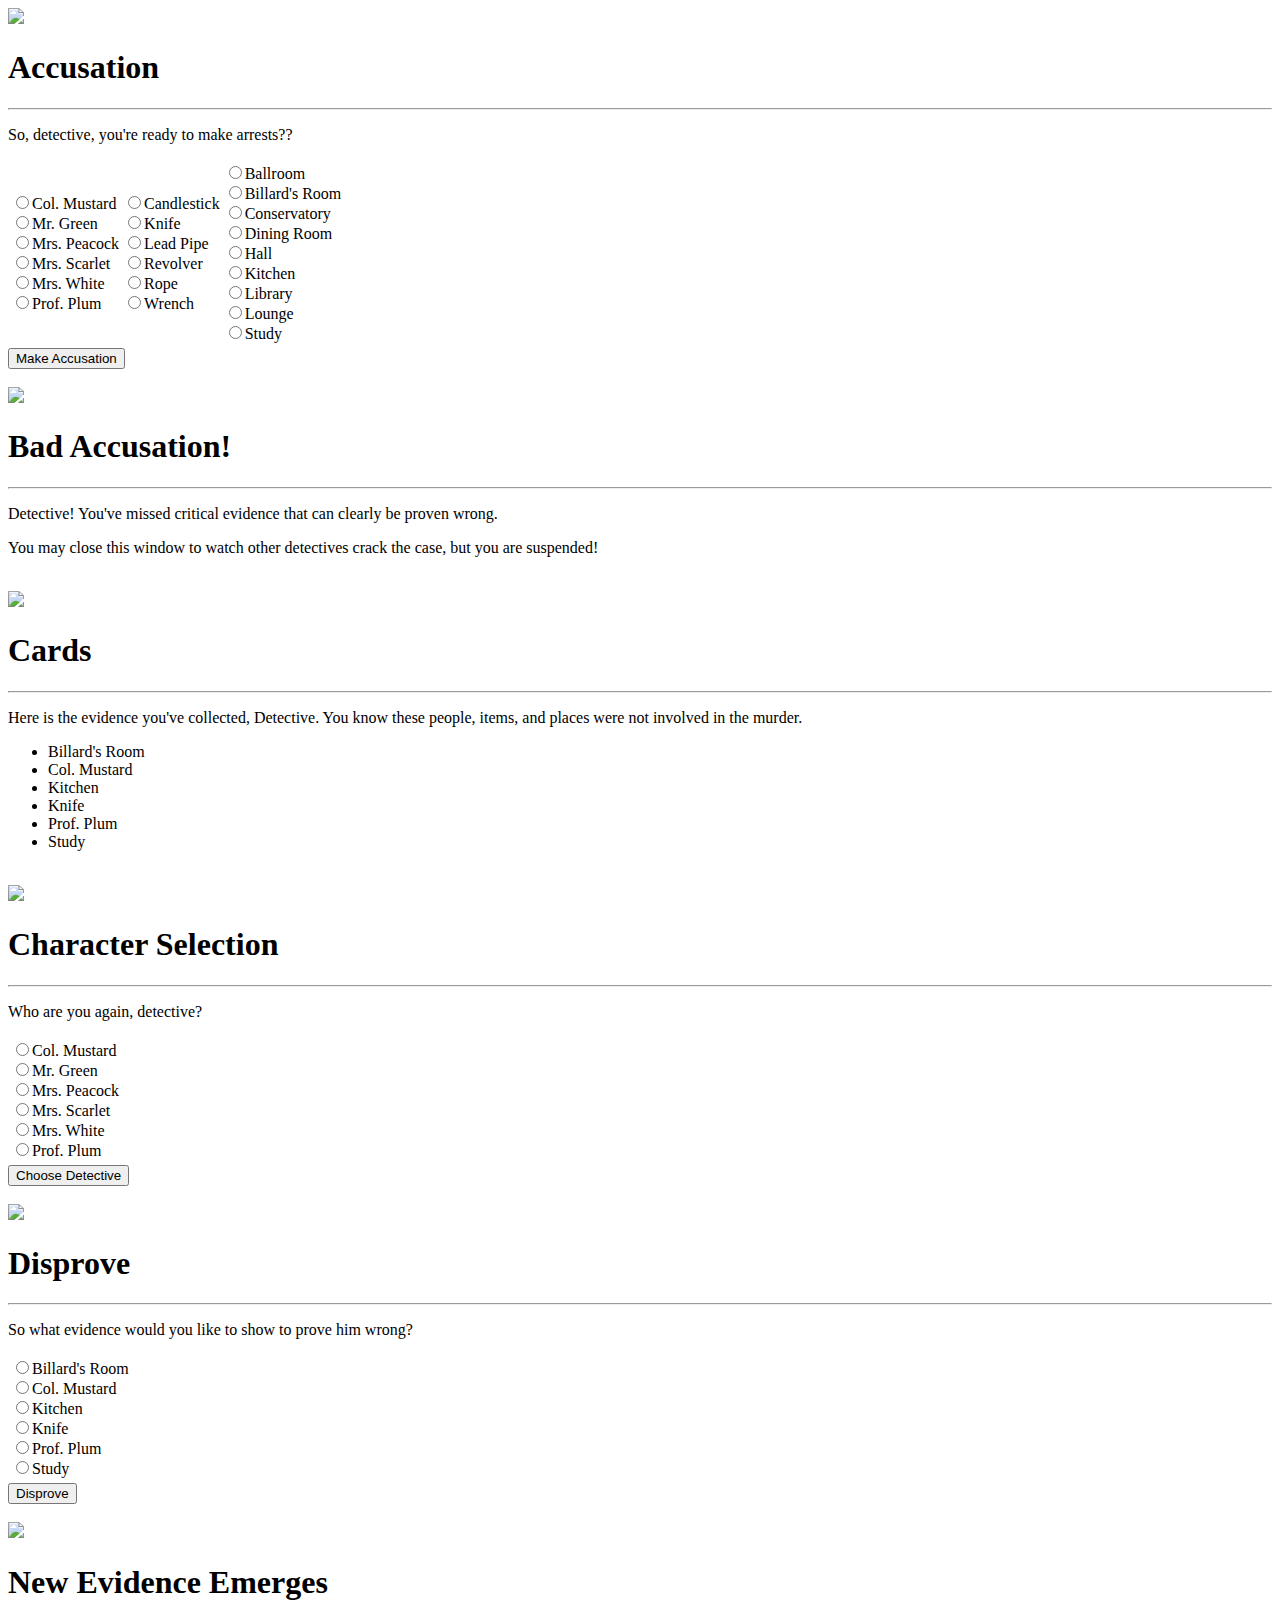
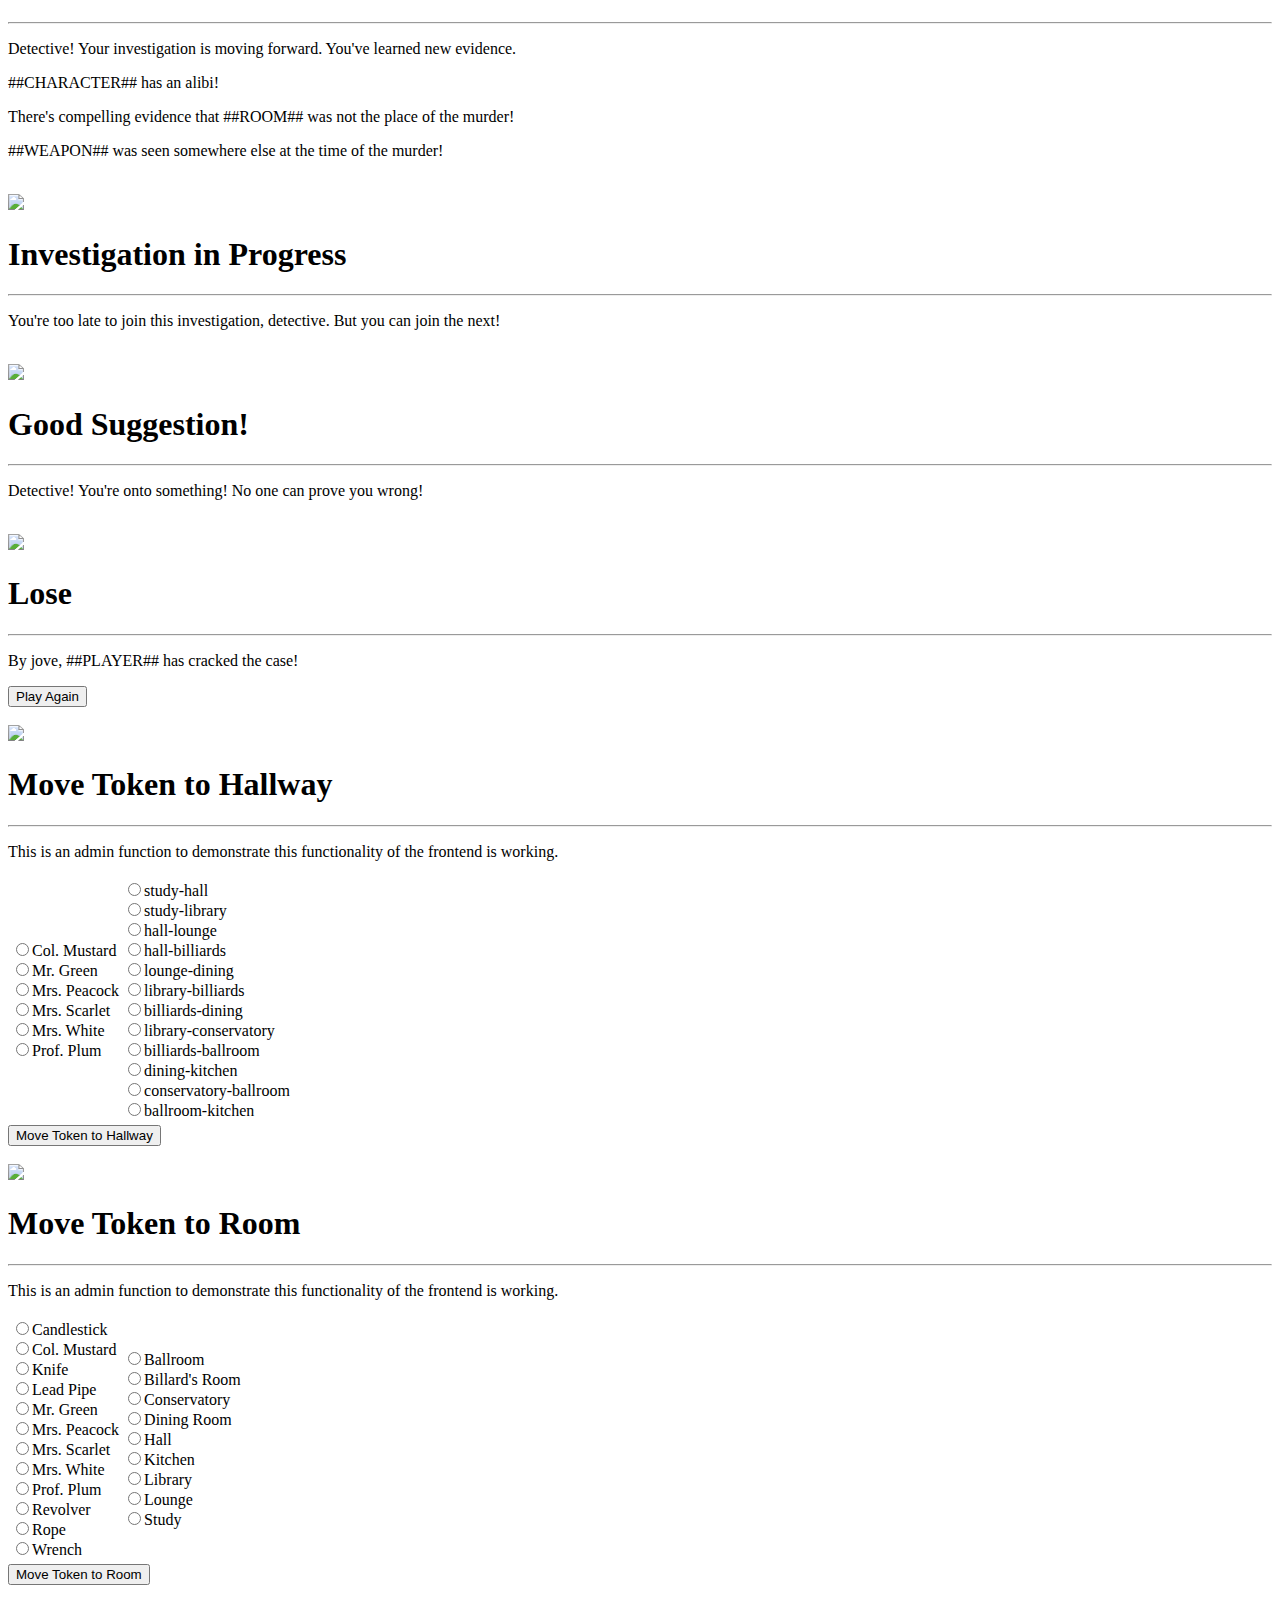
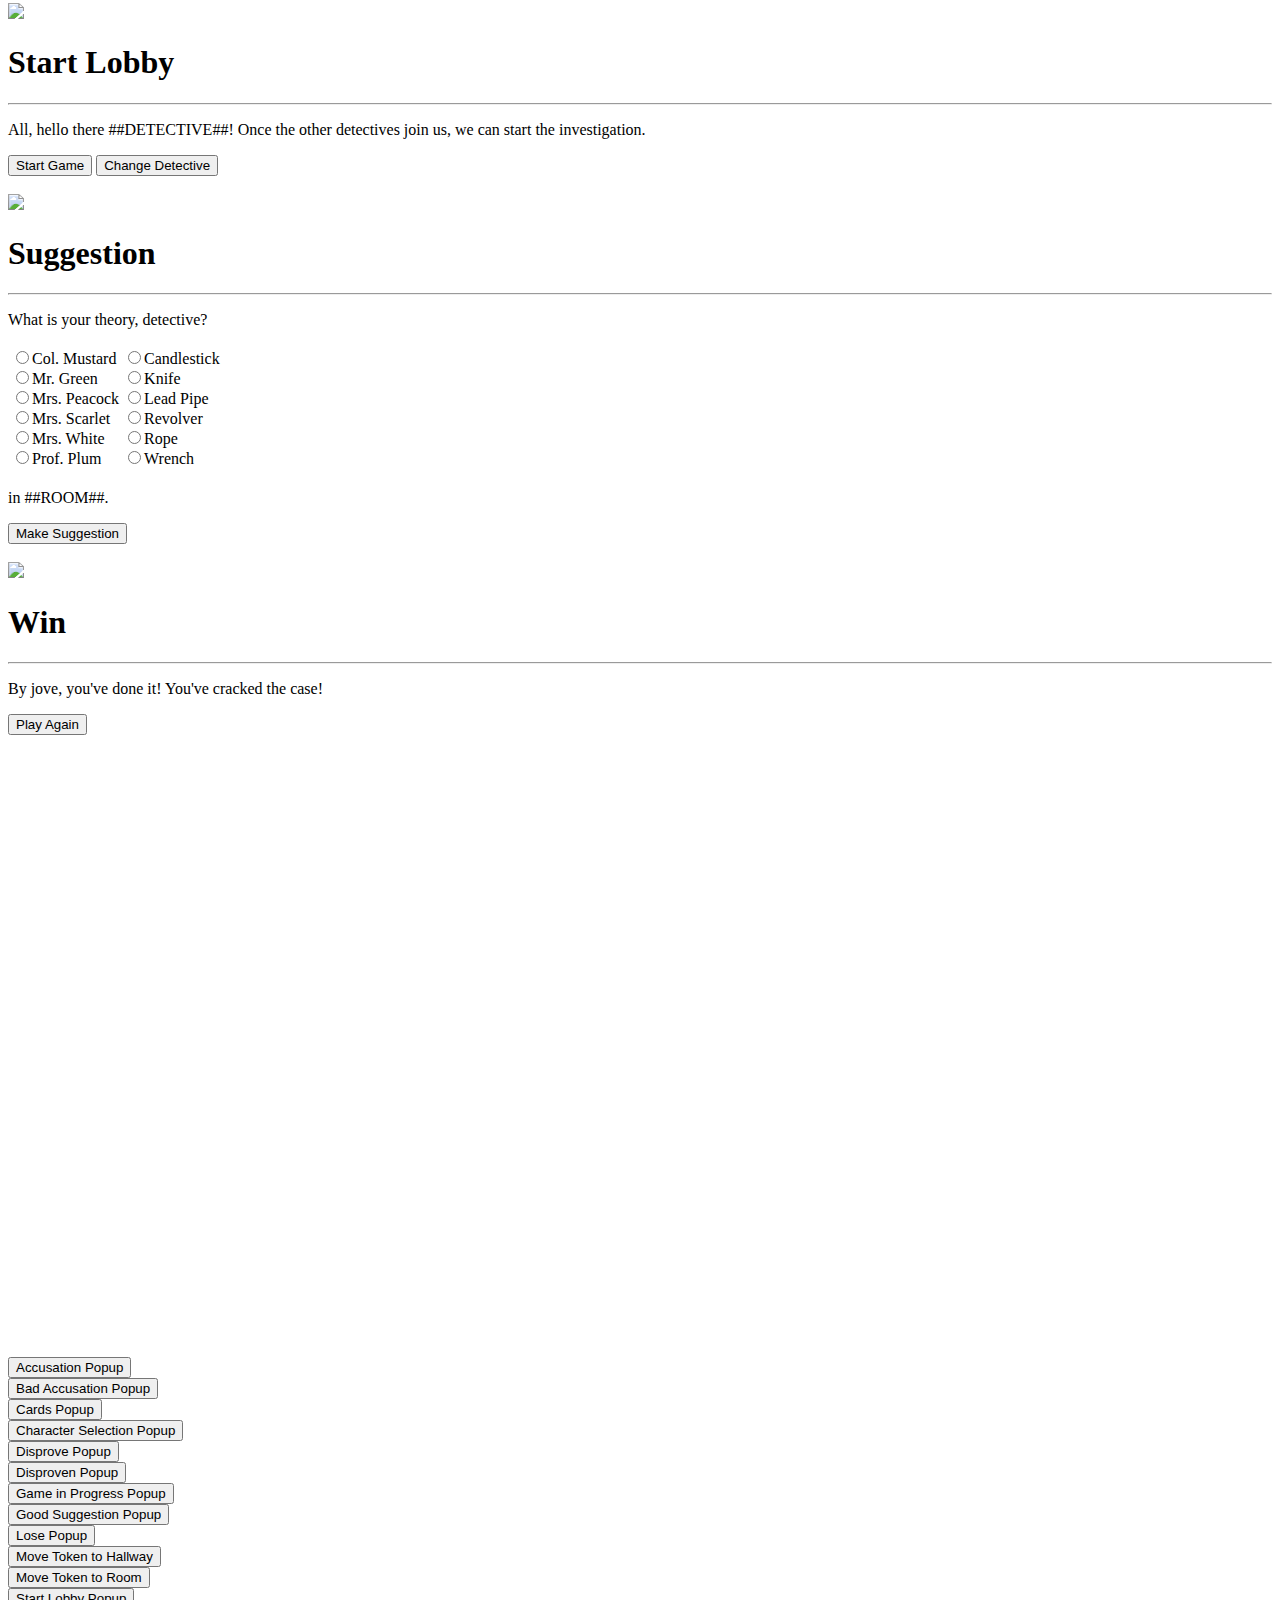
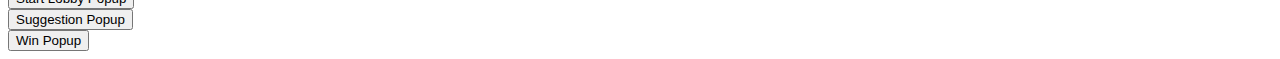
==== unorganized_frontend/map.html @ 24e1050d "Added Jamie's Frontend" ====
<!DOCTYPE html>
<html lang="en">
<head>
    <meta charset="UTF-8">
    <meta name="viewport" content="width=device-width, initial-scale=1.0">
    <title>Draggable Textured Circle</title>
	<base href="http://test.hyrule.kingdom/software-engineering/" />
    <link rel="stylesheet" href="map.css">
	<script src="scripts/jquery.js"></script>
</head>
<body>

	<div id="cl-board" class="cl-board">

		<!-- ACCUSATION POPUP -->
		<div id="cl-accusation-wrapper" class="cl-accusation-wrapper popup-wrapper hide">
			<div class="cl-accusation-inner popup-inner">
				<div class="popup-control popup-close" closes="#cl-accusation-wrapper"><img src="assets/control/close.png"></div>
				<h1>Accusation</h3>
				<hr />
				<p>So, detective, you're ready to make arrests??</p>
				<table>
					<tr>
						<td>
							<input type="radio" id="accusation_who" name="accusation_who" value="mustard"><label for="accusation_who">Col. Mustard</label><br />
							<input type="radio" id="accusation_who" name="accusation_who" value="green"><label for="accusation_who">Mr. Green</label><br />
							<input type="radio" id="accusation_who" name="accusation_who" value="peacock"><label for="accusation_who">Mrs. Peacock</label><br />
							<input type="radio" id="accusation_who" name="accusation_who" value="scarlet"><label for="accusation_who">Mrs. Scarlet</label><br />
							<input type="radio" id="accusation_who" name="accusation_who" value="white"><label for="accusation_who">Mrs. White</label><br />
							<input type="radio" id="accusation_who" name="accusation_who" value="plum"><label for="accusation_who">Prof. Plum</label><br />
						</td>
						<td>
							<input type="radio" id="accusation_with" name="accusation_with" value="candlestick"><label for="accusation_with">Candlestick</label><br />
							<input type="radio" id="accusation_with" name="accusation_with" value="knife"><label for="accusation_with">Knife</label><br />
							<input type="radio" id="accusation_with" name="accusation_with" value="pipe"><label for="accusation_with">Lead Pipe</label><br />
							<input type="radio" id="accusation_with" name="accusation_with" value="revolver"><label for="accusation_with">Revolver</label><br />
							<input type="radio" id="accusation_with" name="accusation_with" value="rope"><label for="accusation_with">Rope</label><br />
							<input type="radio" id="accusation_with" name="accusation_with" value="wrench"><label for="accusation_with">Wrench</label><br />
						</td>
						<td>
							<input type="radio" id="accusation_where" name="accusation_where" value="ballroom"><label for="accusation_where">Ballroom</label><br />
							<input type="radio" id="accusation_where" name="accusation_where" value="billiards"><label for="accusation_where">Billard's Room</label><br />
							<input type="radio" id="accusation_where" name="accusation_where" value="Conservatory"><label for="accusation_where">Conservatory</label><br />							
							<input type="radio" id="accusation_where" name="accusation_where" value="dining"><label for="accusation_where">Dining Room</label><br />
							<input type="radio" id="accusation_where" name="accusation_where" value="hall"><label for="accusation_where">Hall</label><br />
							<input type="radio" id="accusation_where" name="accusation_where" value="kitchen"><label for="accusation_where">Kitchen</label><br />
							<input type="radio" id="accusation_where" name="accusation_where" value="library"><label for="accusation_where">Library</label><br />
							<input type="radio" id="accusation_where" name="accusation_where" value="lounge"><label for="accusation_where">Lounge</label><br />
							<input type="radio" id="accusation_where" name="accusation_where" value="study"><label for="accusation_where">Study</label><br />
						</td>
					<tr>
				</table>
				<input type="submit" id="make_accusation" class="popup-submit" name="make_accusation" value="Make Accusation">
			</div>
			<div class="fog-overlay">&nbsp;</div>
		</div>
		
		<!-- BAD-ACCUSATION POPUP -->
		<div id="cl-bad-accusation-wrapper" class="cl-bad-accusation-wrapper popup-wrapper hide">
			<div class="cl-disprove-inner popup-inner">
				<div class="popup-control popup-close" closes="#cl-bad-accusation-wrapper"><img src="assets/control/close.png"></div>
				<h1>Bad Accusation!</h3>
				<hr />
				<p>Detective!  You've missed critical evidence that can clearly be proven wrong.</p>
				<p>You may close this window to watch other detectives crack the case, but you are suspended!</p>
			</div>
			<div class="fog-overlay">&nbsp;</div>
		</div>
		
		<!-- CARDS POPUP -->
		<div id="cl-cards-wrapper" class="cl-cards-wrapper popup-wrapper hide">
			<div class="cl-disprove-inner popup-inner">
				<div class="popup-control popup-close" closes="#cl-cards-wrapper"><img src="assets/control/close.png"></div>
				<h1>Cards</h3>
				<hr />
				<p>Here is the evidence you've collected, Detective.  You know these people, items, and places were not involved in the murder.</p>
				<ul>
					<li>Billard's Room</li>
					<li>Col. Mustard</li>
					<li>Kitchen</li>
					<li>Knife</li>
					<li>Prof. Plum</li>
					<li>Study</li>
				</ul>
			</div>
			<div class="fog-overlay">&nbsp;</div>
		</div>
		
		<!-- CHARACTER SELECTION POPUP -->
		<div id="cl-character-selection-wrapper" class="cl-character-selection-wrapper popup-wrapper hide">
			<div class="cl-character-selection-inner popup-inner">
				<div class="popup-control popup-close" closes="#cl-character-selection-wrapper"><img src="assets/control/close.png"></div>
				<h1>Character Selection</h3>
				<hr />
				<p>Who are you again, detective?</p>
				<table>
					<tr>
						<td>
							<input type="radio" id="suggestion_who" name="suggestion_who" value="mustard"><label for="suggestion_who">Col. Mustard</label><br />
							<input type="radio" id="suggestion_who" name="suggestion_who" value="green"><label for="suggestion_who">Mr. Green</label><br />
							<input type="radio" id="suggestion_who" name="suggestion_who" value="peacock"><label for="suggestion_who">Mrs. Peacock</label><br />
							<input type="radio" id="suggestion_who" name="suggestion_who" value="scarlet"><label for="suggestion_who">Mrs. Scarlet</label><br />
							<input type="radio" id="suggestion_who" name="suggestion_who" value="white"><label for="suggestion_who">Mrs. White</label><br />
							<input type="radio" id="suggestion_who" name="suggestion_who" value="plum"><label for="suggestion_who">Prof. Plum</label><br />
						</td>
					<tr>
				</table>
				<input type="submit" id="choose_detective" class="popup-submit" name="choose_detective" value="Choose Detective">
			</div>
			<div class="fog-overlay">&nbsp;</div>
		</div>
		
		<!-- DISPROVE POPUP -->
		<div id="cl-disprove-wrapper" class="cl-disprove-wrapper popup-wrapper hide">
			<div class="cl-disprove-inner popup-inner">
				<div class="popup-control popup-close" closes="#cl-disprove-wrapper"><img src="assets/control/close.png"></div>
				<h1>Disprove</h3>
				<hr />
				<p>So what evidence would you like to show to prove him wrong?</p>
				<table>
					<tr>
						<td>
							<input type="radio" id="evidence" name="evidence" value="billiards"><label for="evidence">Billard's Room</label><br />
							<input type="radio" id="evidence" name="evidence" value="mustard"><label for="evidence">Col. Mustard</label><br />
							<input type="radio" id="evidence" name="evidence" value="kitchen"><label for="evidence">Kitchen</label><br />
							<input type="radio" id="evidence" name="evidence" value="knife"><label for="evidence">Knife</label><br />
							<input type="radio" id="evidence" name="evidence" value="plum"><label for="evidence">Prof. Plum</label><br />
							<input type="radio" id="evidence" name="evidence" value="study"><label for="evidence">Study</label><br />
						</td>
					<tr>
				</table>
				<input type="submit" id="disprove" class="popup-submit" name="disprove" value="Disprove">
			</div>
			<div class="fog-overlay">&nbsp;</div>
		</div>
		
		<!-- DISPROVEN POPUP -->
		<div id="cl-disproven-wrapper" class="cl-disproven-wrapper popup-wrapper hide">
			<div class="cl-disproven-inner popup-inner">
				<div class="popup-control popup-close" closes="#cl-disproven-wrapper"><img src="assets/control/close.png"></div>
				<h1>New Evidence Emerges</h3>
				<hr />
				<p>Detective!  Your investigation is moving forward.  You've learned new evidence.</p>
				<p>##CHARACTER## has an alibi!</p>
				<p>There's compelling evidence that ##ROOM## was not the place of the murder!</p>
				<p>##WEAPON## was seen somewhere else at the time of the murder!</p>
			</div>
			<div class="fog-overlay">&nbsp;</div>
		</div>
		
		<!-- GAME IN PROGRESS POPUP -->
		<div id="cl-game-in-progress-wrapper" class="cl-game-in-progress-wrapper popup-wrapper hide">
			<div class="cl-game-in-progress-inner popup-inner">
				<div class="popup-control popup-close" closes="#cl-game-in-progress-wrapper"><img src="assets/control/close.png"></div>
				<h1>Investigation in Progress</h3>
				<hr />
				<p>You're too late to join this investigation, detective.  But you can join the next!</p>
			</div>
			<div class="fog-overlay">&nbsp;</div>
		</div>
		
		<!-- GOOD-SUGGESTION POPUP -->
		<div id="cl-good-suggestion-wrapper" class="cl-good-suggestion-wrapper popup-wrapper hide">
			<div class="cl-good-suggestion-inner popup-inner">
				<div class="popup-control popup-close" closes="#cl-good-suggestion-wrapper"><img src="assets/control/close.png"></div>
				<h1>Good Suggestion!</h3>
				<hr />
				<p>Detective!  You're onto something!  No one can prove you wrong!</p>
			</div>
			<div class="fog-overlay">&nbsp;</div>
		</div>
		
		<!-- LOSE POPUP -->
		<div id="cl-lose-wrapper" class="cl-lose-wrapper popup-wrapper hide">
			<div class="cl-lose-inner popup-inner">
				<div class="popup-control popup-close" closes="#cl-lose-wrapper"><img src="assets/control/close.png"></div>
				<h1>Lose</h3>
				<hr />
				<p>By jove, ##PLAYER## has cracked the case!</p>
				<input type="submit" id="play_again" class="popup-submit" name="play_again" value="Play Again">
			</div>
			<div class="fog-overlay">&nbsp;</div>
		</div>
		
		<!-- MOVE TOKEN TO HALLWAY -->
		<div id="cl-move-token-to-hallway-wrapper" class="cl-move-token-to-hallway-wrapper popup-wrapper hide">
			<div class="cl-move-token-to-hallway-inner popup-inner">
				<div class="popup-control popup-close" closes="#cl-move-token-to-hallway-wrapper"><img src="assets/control/close.png"></div>
				<h1>Move Token to Hallway</h3>
				<hr />
				<p>This is an admin function to demonstrate this functionality of the frontend is working.</p>
				<table>
					<tr>
						<td>
							<input type="radio" id="token_to_move" name="token_to_move" value="mustard"><label for="token_to_move">Col. Mustard</label><br />
							<input type="radio" id="token_to_move" name="token_to_move" value="green"><label for="token_to_move">Mr. Green</label><br />
							<input type="radio" id="token_to_move" name="token_to_move" value="peacock"><label for="token_to_move">Mrs. Peacock</label><br />
							<input type="radio" id="token_to_move" name="token_to_move" value="scarlet"><label for="token_to_move">Mrs. Scarlet</label><br />
							<input type="radio" id="token_to_move" name="token_to_move" value="white"><label for="token_to_move">Mrs. White</label><br />
							<input type="radio" id="token_to_move" name="token_to_move" value="plum"><label for="token_to_move">Prof. Plum</label><br />
						</td>
						<td>
							<input type="radio" id="move_to_where" name="move_to_where" value="study-hall"><label for="move_to_where">study-hall</label><br />
							<input type="radio" id="move_to_where" name="move_to_where" value="study-library"><label for="move_to_where">study-library</label><br />
							<input type="radio" id="move_to_where" name="move_to_where" value="hall-lounge"><label for="move_to_where">hall-lounge</label><br />							
							<input type="radio" id="move_to_where" name="move_to_where" value="hall-billiards"><label for="move_to_where">hall-billiards</label><br />
							<input type="radio" id="move_to_where" name="move_to_where" value="lounge-dining"><label for="move_to_where">lounge-dining</label><br />
							<input type="radio" id="move_to_where" name="move_to_where" value="library-billiards"><label for="move_to_where">library-billiards</label><br />
							<input type="radio" id="move_to_where" name="move_to_where" value="billiards-dining"><label for="move_to_where">billiards-dining</label><br />
							<input type="radio" id="move_to_where" name="move_to_where" value="library-conservatory"><label for="move_to_where">library-conservatory</label><br />
							<input type="radio" id="move_to_where" name="move_to_where" value="billiards-ballroom"><label for="move_to_where">billiards-ballroom</label><br />
							<input type="radio" id="move_to_where" name="move_to_where" value="dining-kitchen"><label for="move_to_where">dining-kitchen</label><br />
							<input type="radio" id="move_to_where" name="move_to_where" value="conservatory-ballroom"><label for="move_to_where">conservatory-ballroom</label><br />
							<input type="radio" id="move_to_where" name="move_to_where" value="ballroom-kitchen"><label for="move_to_where">ballroom-kitchen</label><br />
						</td>
					<tr>
				</table>
				<input type="submit" id="move_to_hallway" class="popup-submit" name="move_to_hallway" value="Move Token to Hallway">
			</div>
			<div class="fog-overlay">&nbsp;</div>
		</div>
		
		<!-- MOVE TOKEN TO ROOM -->
		<div id="cl-move-token-to-room-wrapper" class="cl-move-token-to-room-wrapper popup-wrapper hide">
			<div class="cl-move-token-to-room-inner popup-inner">
				<div class="popup-control popup-close" closes="#cl-move-token-to-room-wrapper"><img src="assets/control/close.png"></div>
				<h1>Move Token to Room</h3>
				<hr />
				<p>This is an admin function to demonstrate this functionality of the frontend is working.</p>
				<table>
					<tr>
						<td>
							<input type="radio" id="token_to_move" name="token_to_move" value="candlestick"><label for="token_to_move">Candlestick</label><br />
							<input type="radio" id="token_to_move" name="token_to_move" value="mustard"><label for="token_to_move">Col. Mustard</label><br />
							<input type="radio" id="token_to_move" name="token_to_move" value="knife"><label for="token_to_move">Knife</label><br />
							<input type="radio" id="token_to_move" name="token_to_move" value="pipe"><label for="token_to_move">Lead Pipe</label><br />
							<input type="radio" id="token_to_move" name="token_to_move" value="green"><label for="token_to_move">Mr. Green</label><br />
							<input type="radio" id="token_to_move" name="token_to_move" value="peacock"><label for="token_to_move">Mrs. Peacock</label><br />
							<input type="radio" id="token_to_move" name="token_to_move" value="scarlet"><label for="token_to_move">Mrs. Scarlet</label><br />
							<input type="radio" id="token_to_move" name="token_to_move" value="white"><label for="token_to_move">Mrs. White</label><br />
							<input type="radio" id="token_to_move" name="token_to_move" value="plum"><label for="token_to_move">Prof. Plum</label><br />
							<input type="radio" id="token_to_move" name="token_to_move" value="revolver"><label for="token_to_move">Revolver</label><br />
							<input type="radio" id="token_to_move" name="token_to_move" value="rope"><label for="token_to_move">Rope</label><br />
							<input type="radio" id="token_to_move" name="token_to_move" value="wrench"><label for="token_to_move">Wrench</label><br />
						</td>
						<td>
							<input type="radio" id="move_to_where" name="move_to_where" value="ballroom"><label for="move_to_where">Ballroom</label><br />
							<input type="radio" id="move_to_where" name="move_to_where" value="billiards"><label for="move_to_where">Billard's Room</label><br />
							<input type="radio" id="move_to_where" name="move_to_where" value="Conservatory"><label for="move_to_where">Conservatory</label><br />							
							<input type="radio" id="move_to_where" name="move_to_where" value="dining"><label for="move_to_where">Dining Room</label><br />
							<input type="radio" id="move_to_where" name="move_to_where" value="hall"><label for="move_to_where">Hall</label><br />
							<input type="radio" id="move_to_where" name="move_to_where" value="kitchen"><label for="move_to_where">Kitchen</label><br />
							<input type="radio" id="move_to_where" name="move_to_where" value="library"><label for="move_to_where">Library</label><br />
							<input type="radio" id="move_to_where" name="move_to_where" value="lounge"><label for="move_to_where">Lounge</label><br />
							<input type="radio" id="move_to_where" name="move_to_where" value="study"><label for="move_to_where">Study</label><br />
						</td>
					<tr>
				</table>
				<input type="submit" id="move_to_room" class="popup-submit" name="move_to_room" value="Move Token to Room">
			</div>
			<div class="fog-overlay">&nbsp;</div>
		</div>
		
		<!-- START LOBBY POPUP -->
		<div id="cl-start-lobby-wrapper" class="cl-start-lobby-wrapper popup-wrapper hide">
			<div class="cl-start-lobby-inner popup-inner">
				<div class="popup-control popup-close" closes="#cl-start-lobby-wrapper"><img src="assets/control/close.png"></div>
				<h1>Start Lobby</h3>
				<hr />
				<p>All, hello there ##DETECTIVE##!  Once the other detectives join us, we can start the investigation.</p>
				<input type="submit" id="start_game" class="popup-submit" name="start_game" value="Start Game">
				<input type="submit" id="change_detective" class="popup-submit" name="change_detective" value="Change Detective">
			</div>
			<div class="fog-overlay">&nbsp;</div>
		</div>
		
		<!-- SUGGESTION POPUP -->
		<div id="cl-suggestion-wrapper" class="cl-suggestion-wrapper popup-wrapper hide">
			<div class="cl-suggestion-inner popup-inner">
				<div class="popup-control popup-close" closes="#cl-suggestion-wrapper"><img src="assets/control/close.png"></div>
				<h1>Suggestion</h3>
				<hr />
				<p>What is your theory, detective?</p>
				<table>
					<tr>
						<td>
							<input type="radio" id="suggestion_who" name="suggestion_who" value="mustard"><label for="suggestion_who">Col. Mustard</label><br />
							<input type="radio" id="suggestion_who" name="suggestion_who" value="green"><label for="suggestion_who">Mr. Green</label><br />
							<input type="radio" id="suggestion_who" name="suggestion_who" value="peacock"><label for="suggestion_who">Mrs. Peacock</label><br />
							<input type="radio" id="suggestion_who" name="suggestion_who" value="scarlet"><label for="suggestion_who">Mrs. Scarlet</label><br />
							<input type="radio" id="suggestion_who" name="suggestion_who" value="white"><label for="suggestion_who">Mrs. White</label><br />
							<input type="radio" id="suggestion_who" name="suggestion_who" value="plum"><label for="suggestion_who">Prof. Plum</label><br />
						</td>
						<td>
							<input type="radio" id="suggestion_with" name="suggestion_with" value="candlestick"><label for="suggestion_with">Candlestick</label><br />
							<input type="radio" id="suggestion_with" name="suggestion_with" value="knife"><label for="suggestion_with">Knife</label><br />
							<input type="radio" id="suggestion_with" name="suggestion_with" value="pipe"><label for="suggestion_with">Lead Pipe</label><br />
							<input type="radio" id="suggestion_with" name="suggestion_with" value="revolver"><label for="suggestion_with">Revolver</label><br />
							<input type="radio" id="suggestion_with" name="suggestion_with" value="rope"><label for="suggestion_with">Rope</label><br />
							<input type="radio" id="suggestion_with" name="suggestion_with" value="wrench"><label for="suggestion_with">Wrench</label><br />
						</td>
					<tr>
				</table>
				<p>in ##ROOM##.</p>
				<input type="submit" id="make_suggestion" class="popup-submit" name="make_suggestion" value="Make Suggestion">
			</div>
			<div class="fog-overlay">&nbsp;</div>
		</div>
		
		<!-- WIN POPUP -->
		<div id="cl-win-wrapper" class="cl-win-wrapper popup-wrapper hide">
			<div class="cl-win-inner popup-inner">
				<div class="popup-control popup-close" closes="#cl-win-wrapper"><img src="assets/control/close.png"></div>
				<h1>Win</h3>
				<hr />
				<p>By jove, you've done it!  You've cracked the case!</p>
				<input type="submit" id="play_again" class="popup-submit" name="play_again" value="Play Again">
			</div>
			<div class="fog-overlay">&nbsp;</div>
		</div>

		<canvas id="glCanvas" class="cl-canvas" width="600" height="600"></canvas>
		<script src="map.js"></script>
	</div>
	<div class="cl-panel">
		<button onclick="$('#cl-accusation-wrapper').removeClass('hide');">Accusation Popup</button><br />
		<button onclick="$('#cl-bad-accusation-wrapper').removeClass('hide');">Bad Accusation Popup</button><br />
		<button onclick="$('#cl-cards-wrapper').removeClass('hide');">Cards Popup</button><br />
		<button onclick="$('#cl-character-selection-wrapper').removeClass('hide');">Character Selection Popup</button><br />
		<button onclick="$('#cl-disprove-wrapper').removeClass('hide');">Disprove Popup</button><br />
		<button onclick="$('#cl-disproven-wrapper').removeClass('hide');">Disproven Popup</button><br />
		<button onclick="$('#cl-game-in-progress-wrapper').removeClass('hide');">Game in Progress Popup</button><br />
		<button onclick="$('#cl-good-suggestion-wrapper').removeClass('hide');">Good Suggestion Popup</button><br />
		<button onclick="$('#cl-lose-wrapper').removeClass('hide');">Lose Popup</button><br />
		<button onclick="$('#cl-move-token-to-hallway-wrapper').removeClass('hide');">Move Token to Hallway</button><br />
		<button onclick="$('#cl-move-token-to-room-wrapper').removeClass('hide');">Move Token to Room</button><br />
		<button onclick="$('#cl-start-lobby-wrapper').removeClass('hide');">Start Lobby Popup</button><br />
		<button onclick="$('#cl-suggestion-wrapper').removeClass('hide');">Suggestion Popup</button><br />
		<button onclick="$('#cl-win-wrapper').removeClass('hide');">Win Popup</button><br />
	</div>
</body>
</html>
---- unorganized_frontend/map.css ----
* {
	font-size: 32px;
	line-height: 1.5;
}

/* Remove default margins and ensure body takes full height */
body, html {
    margin: 0;
    height: 100vh;
    overflow: hidden; /* Prevent scrolling */
	box-sizing: border-box;
	background-color: #5db567;
}

/* Make the canvas fill the entire window */
canvas {
    display: block; /* Remove any extra space below the canvas */
}

.cl-board {
	height: 2160px;
	width: 2960px;
	overflow: auto;
	position: relative;
	float: left;
	z-index: 200;
}

.cl-panel {
	width: 800px;
	height: 100vh;
	padding: 20px;
	border-left: 1px solid black;
	background-color: #faebd7;
	float: left;
}
	
.cl-canvas {
	width: 2960px;
	height: 2160px;
	position: absolute;
	left: 0;
	top: 0;
	background-image: url("assets/board.png");
	background-size: cover;
	background-repeat: no-repeat;
	z-index: 300;
}

/* Updated popup-wrapper for absolute positioning */
.popup-wrapper {
	position: absolute; /* Changed from relative to absolute */
	width: 100%;
	height: 100%;
	background-color: transparent; /* Transparent background */
	top: 0;
	left: 0;
	z-index: 400; /* Above cl-board but below popup-inner */
}

/* Inner content centered inside popup wrapper */
.popup-inner {
	width: 50%;              
	height: 50%;
	position: absolute;
	left: 25%;
	top: 25%;
	background-color: white; /* Optional background for content area */
	z-index: 500; /* Above fog overlay */
	padding: 20px;
	border-radius: 8px;
	box-shadow: 0 4px 8px rgba(0, 0, 0, 0.2); /* Optional shadow */
	padding: 20px;
}

.popup-control {
	height: 32px;
	width: 32px;
	position: absolute;
	right: 30px;
	top: 35px;
	cursor: pointer;
}

.popup-submit {
	background-color: #5db567;
	color: #2f5b34;
	border: 1px solid #2f5b34;
}

/* Fog overlay for dimming the background */
.fog-overlay {
	background-color: rgba(0, 0, 0, 0.3); /* 30% opaque black overlay */
	width: 100%;
	height: 100%;
	position: absolute;
	top: 0;
	left: 0;
	z-index: 450; /* Positioned below popup-inner but above cl-board */
}

input[type="radio"] {
	width: 30px;
	height: 30px;
	margin-right: 20px;
}

.hide {
	display: none;
}
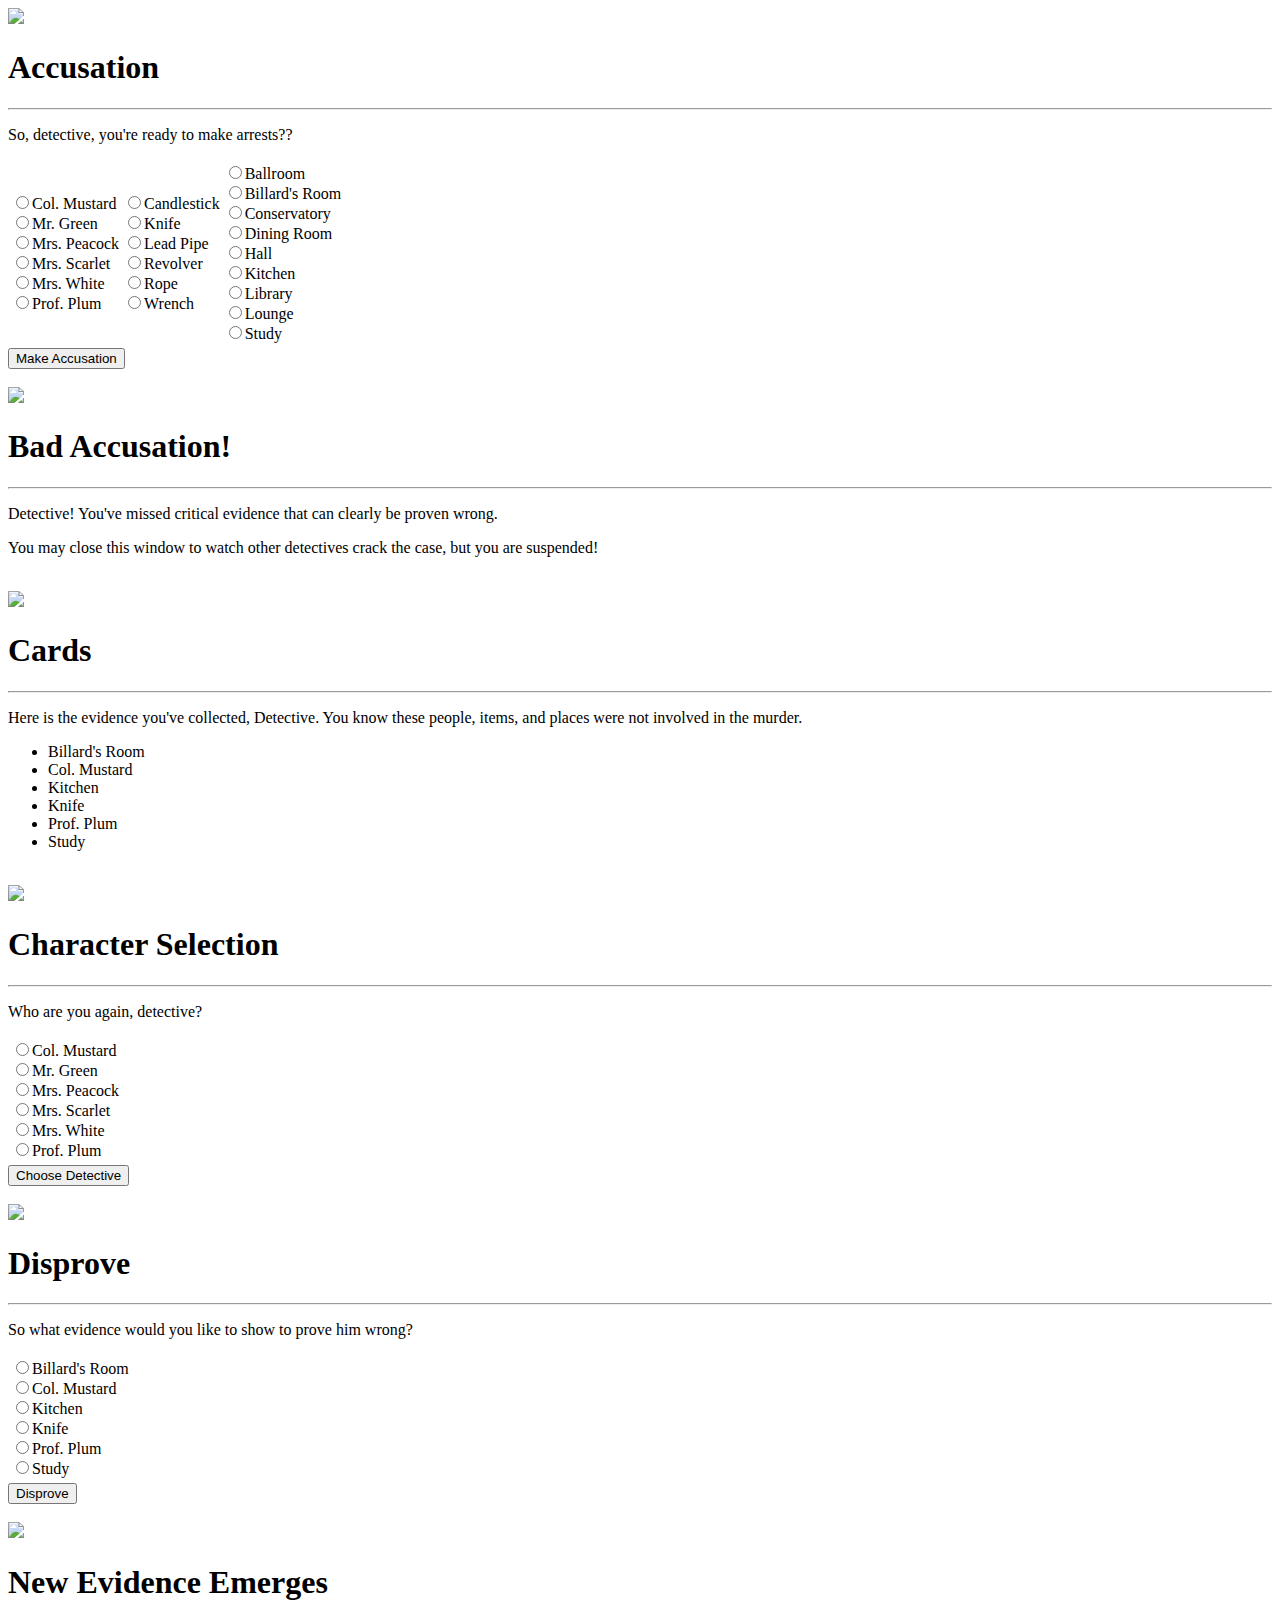
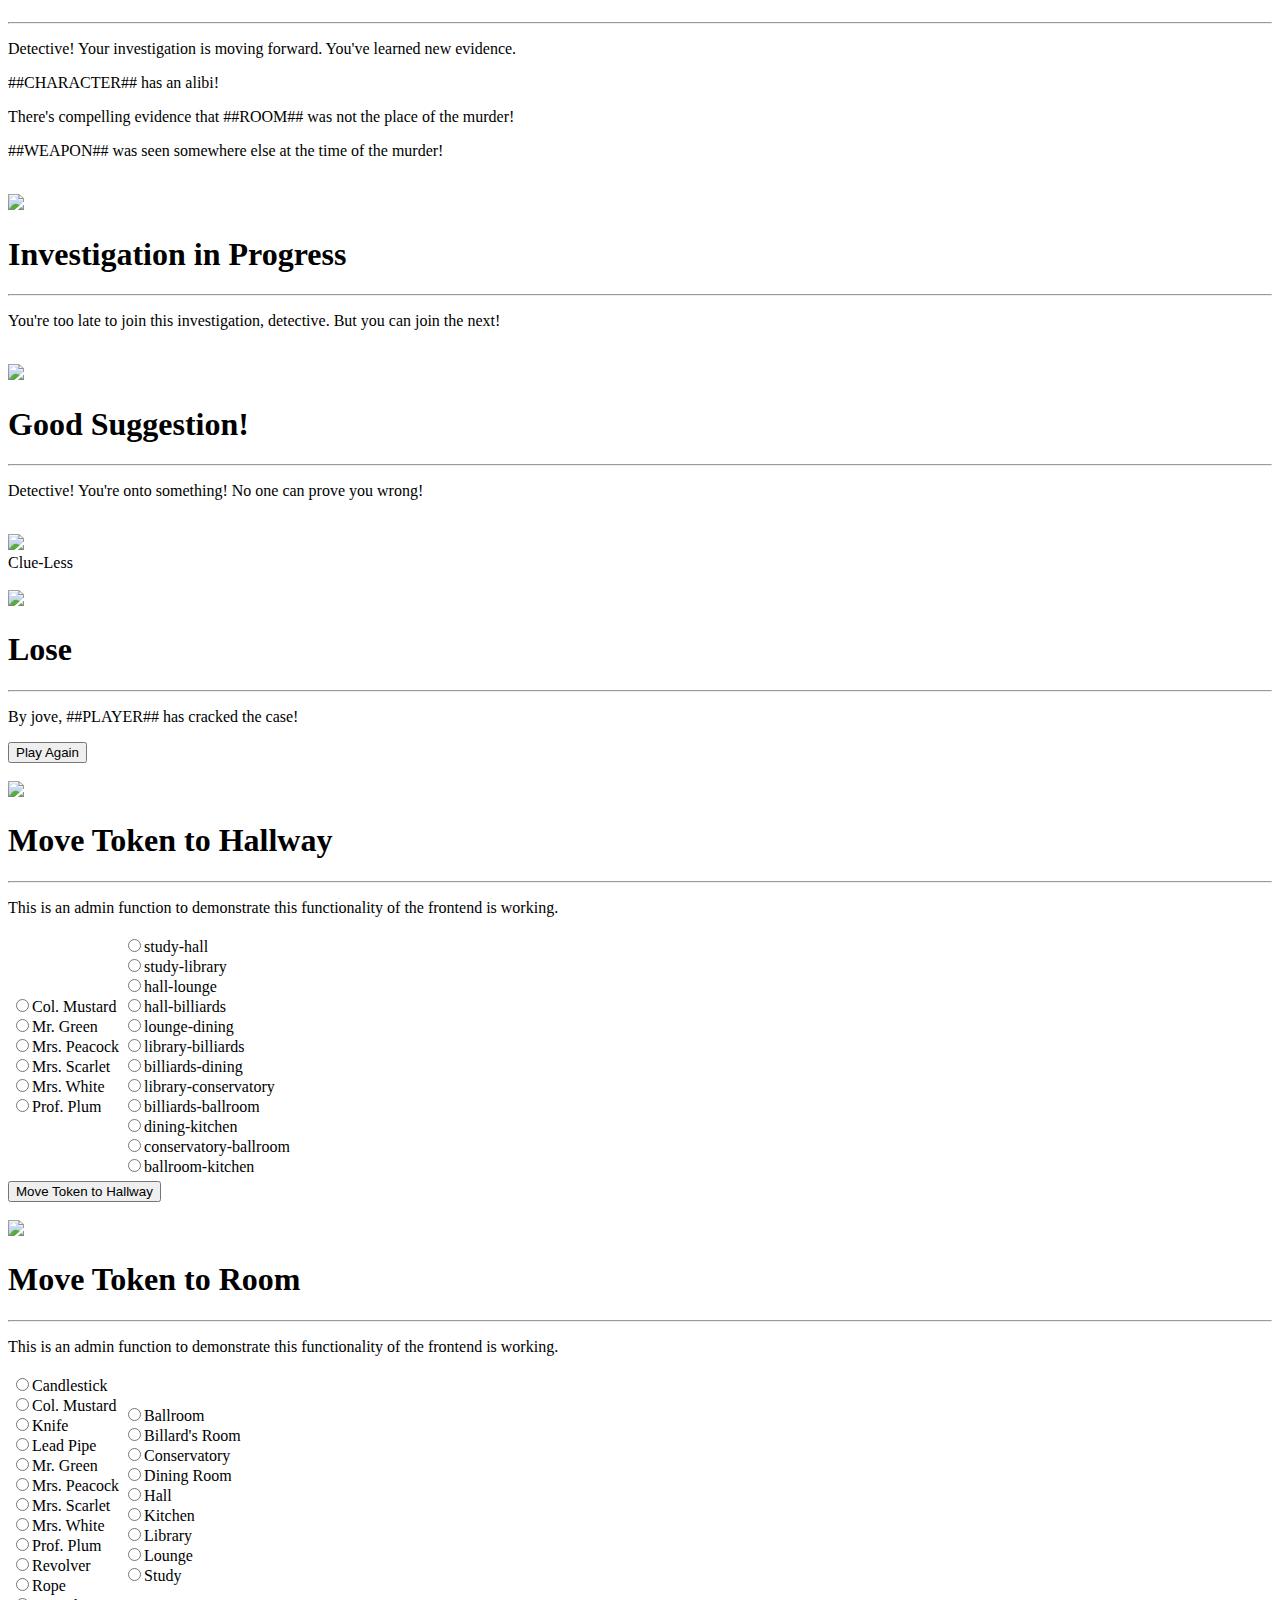
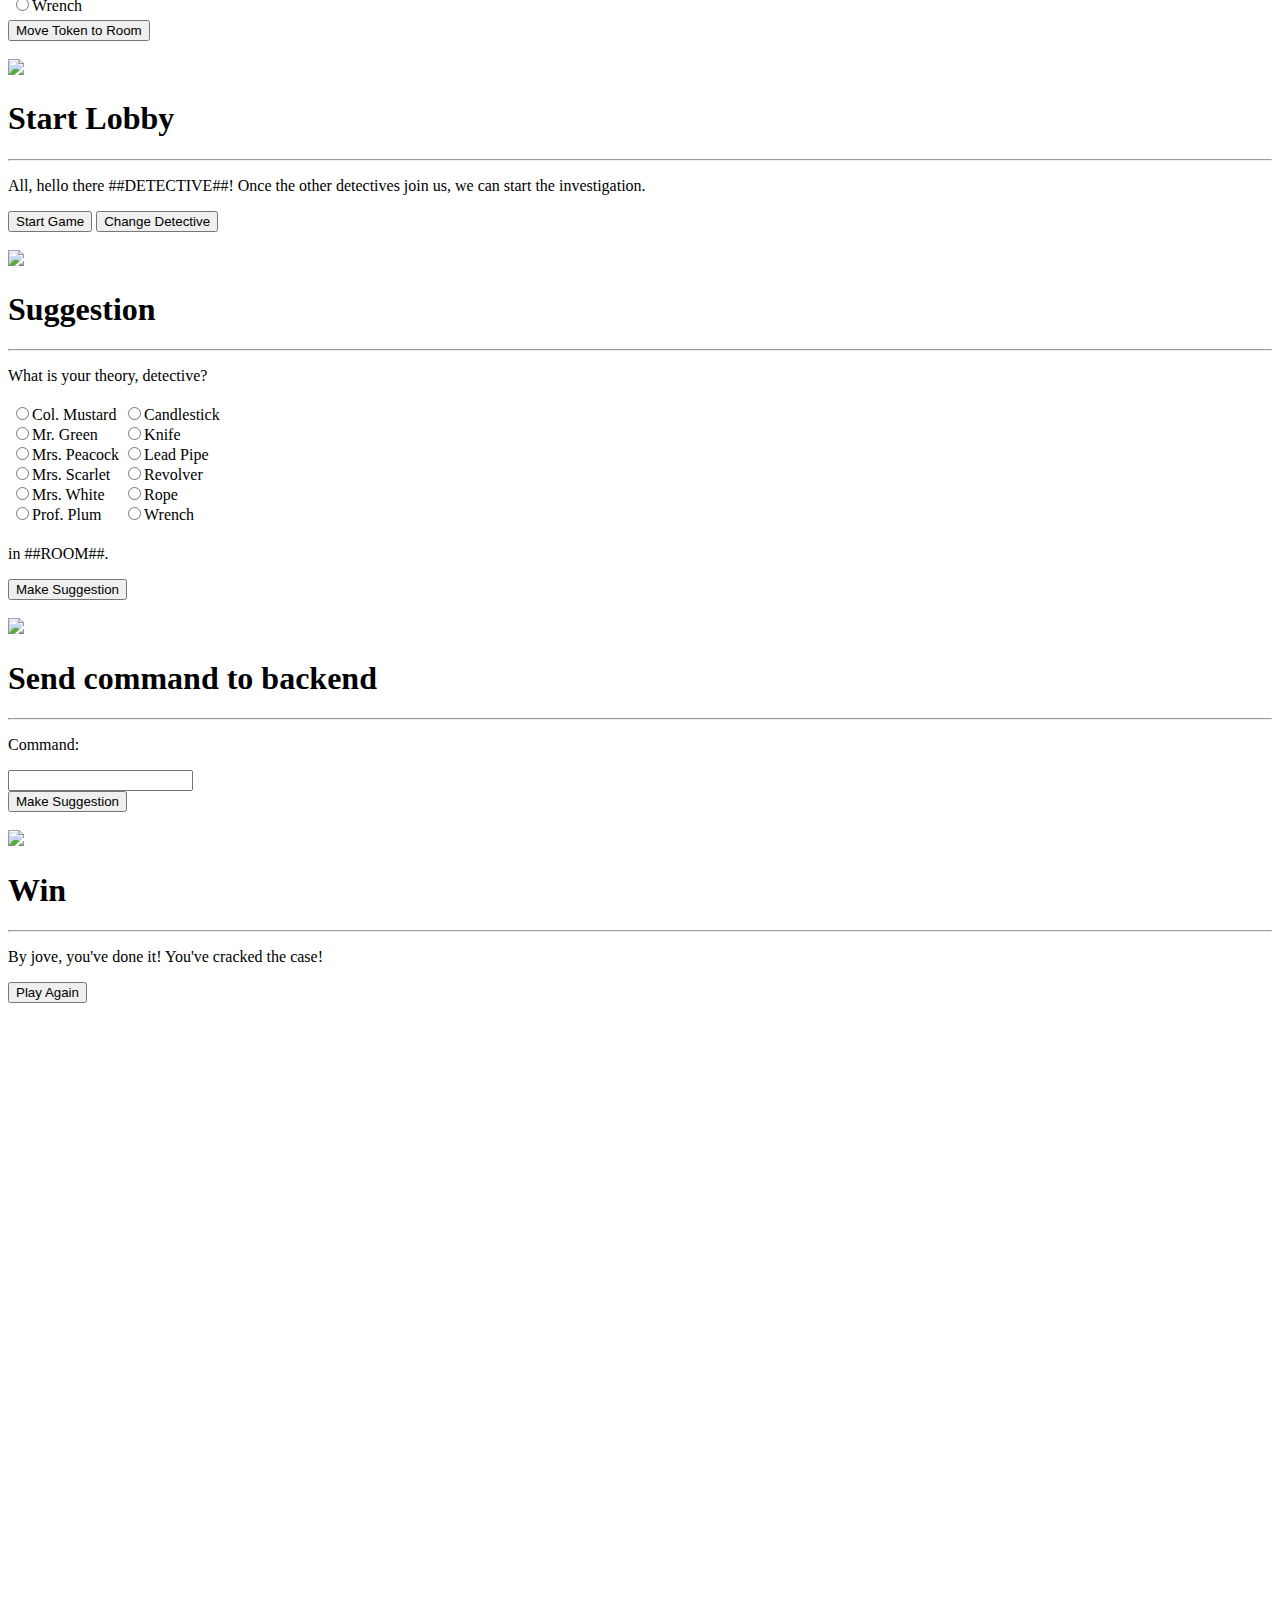
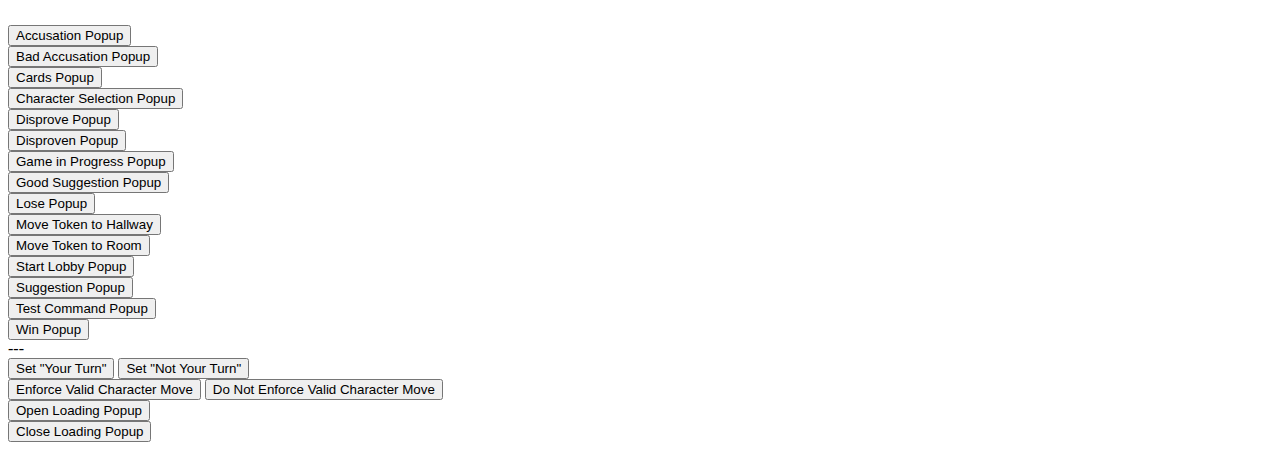
==== commit 5f01d005: "Working sockets" ====
--- a/unorganized_frontend/map.html
+++ b/unorganized_frontend/map.html
@@ -4,7 +4,7 @@
     <meta charset="UTF-8">
     <meta name="viewport" content="width=device-width, initial-scale=1.0">
     <title>Draggable Textured Circle</title>
-	<base href="http://test.hyrule.kingdom/software-engineering/" />
+	<base href="http://test.hyrule.kingdom/" />
     <link rel="stylesheet" href="map.css">
 	<script src="scripts/jquery.js"></script>
 </head>
@@ -168,6 +168,19 @@
 				<p>Detective!  You're onto something!  No one can prove you wrong!</p>
 			</div>
 			<div class="fog-overlay">&nbsp;</div>
+		</div>
+
+		<!-- LOADING POPUP -->
+		<div id="loading" class="cl-loading-wrapper popup-wrapper">
+			<div class="loader-mid">
+				<img class="title-image" src="assets/title.png">
+				<div class="title-text no-select">Cl<span class="red">u</span>e-Le<span class="red">s</span>s</div>
+				<div class="loader-stripe">
+					<div class="loader">
+					</div>
+				</div>
+			</div>
+			<div class="fog-overlay dark-overlay">&nbsp;</div>
 		</div>
 		
 		<!-- LOSE POPUP -->
@@ -306,6 +319,19 @@
 			</div>
 			<div class="fog-overlay">&nbsp;</div>
 		</div>
+
+		<!-- TEST COMMAND POPUP -->
+		<div id="cl-test-command-wrapper" class="cl-test-command-wrapper popup-wrapper hide">
+			<div class="cl-test-command-inner popup-inner">
+				<div class="popup-control popup-close" closes="#cl-test-command-wrapper"><img src="assets/control/close.png"></div>
+				<h1>Send command to backend</h3>
+				<hr />
+				<p>Command:</p>
+				<input type="text" id="command-to-backend"><br />
+				<input type="submit" id="command-to-backend-submit" value="Make Suggestion">
+			</div>
+			<div class="fog-overlay">&nbsp;</div>
+		</div>
 		
 		<!-- WIN POPUP -->
 		<div id="cl-win-wrapper" class="cl-win-wrapper popup-wrapper hide">
@@ -320,6 +346,15 @@
 		</div>
 
 		<canvas id="glCanvas" class="cl-canvas" width="600" height="600"></canvas>
+		<script>
+			// DECLARE GAME VARS
+			var game_started;
+			var your_username;
+			var your_turn = false;
+			var current_characters_turn;
+			var enforce_valid_character_move = false;
+			var unavailable_characters = [];
+		</script>
 		<script src="map.js"></script>
 	</div>
 	<div class="cl-panel">
@@ -336,7 +371,15 @@
 		<button onclick="$('#cl-move-token-to-room-wrapper').removeClass('hide');">Move Token to Room</button><br />
 		<button onclick="$('#cl-start-lobby-wrapper').removeClass('hide');">Start Lobby Popup</button><br />
 		<button onclick="$('#cl-suggestion-wrapper').removeClass('hide');">Suggestion Popup</button><br />
+		<button onclick="$('#cl-test-command-wrapper').removeClass('hide');">Test Command Popup</button><br />
 		<button onclick="$('#cl-win-wrapper').removeClass('hide');">Win Popup</button><br />
+		<div>---</div>
+		<button id="allow-map-interact" onclick="$('#disallow-map-interact').removeClass('hide'); $('#allow-map-interact').addClass('hide'); your_turn = true;">Set "Your Turn"</button>
+		<button id="disallow-map-interact" class="hide" onclick="$('#allow-map-interact').removeClass('hide'); $('#disallow-map-interact').addClass('hide'); your_turn = false;">Set "Not Your Turn"</button><br />
+		<button id="enforce-valid-character-move" onclick="$('#no-enforce-valid-character-move').removeClass('hide'); $('#enforce-valid-character-move').addClass('hide'); enforce_valid_character_move = true;">Enforce Valid Character Move</button>
+		<button id="no-enforce-valid-character-move" class="hide" onclick="$('#enforce-valid-character-move').removeClass('hide'); $('#no-enforce-valid-character-move').addClass('hide'); enforce_valid_character_move = false;">Do Not Enforce Valid Character Move</button><br />
+		<button id="open-loading-window" onclick="$('#loading').removeClass('hide');">Open Loading Popup</button><br />
+		<button id="close-loading-window" onclick="$('#loading').addClass('hide');">Close Loading Popup</button><br />
 	</div>
 </body>
 </html>
--- a/unorganized_frontend/map.css
+++ b/unorganized_frontend/map.css
@@ -90,13 +90,19 @@
 
 /* Fog overlay for dimming the background */
 .fog-overlay {
-	background-color: rgba(0, 0, 0, 0.3); /* 30% opaque black overlay */
 	width: 100%;
 	height: 100%;
 	position: absolute;
 	top: 0;
 	left: 0;
 	z-index: 450; /* Positioned below popup-inner but above cl-board */
+}
+	.fog-overlay:not(.dark-overlay) {
+		background-color: rgba(0, 0, 0, 0.3); /* 30% opaque black overlay */
+	}
+
+.dark-overlay {
+	background-color: rgba(0, 0, 0, 0.95); 
 }
 
 input[type="radio"] {
@@ -107,4 +113,73 @@
 
 .hide {
 	display: none;
+}
+
+.loader-mid {
+	color: #eeeeee;
+	text-align: center; /* Optional: Center text inside the div */
+    padding: 20px; /* Optional: Add some padding */
+	position: fixed;
+	z-index: 500;
+    top: 50%;
+    left: 50%;
+    transform: translate(-50%, -50%); /* Center the div by offsetting */
+}
+
+.loader-stripe {
+	width: 1800px;
+	height: 20px;
+    padding: 20px; /* Optional: Add some padding */
+	position: absolute;
+	background-color: rgba(0, 0, 0, 0.8); 
+	z-index: 500;
+    bottom: 12%;
+	left: 0;
+}
+
+.title-image {
+	width: 1800px;
+}
+
+.title-text,
+.title-text.red {
+	position: absolute;
+	top: 130px;
+	left: 200px;
+	font-size: 200px;
+	font-weight: bold;
+	text-shadow: 0 0 5px black, 0 0 10px black, 0 0 15px black;
+}
+
+.title-text:not(.red) {
+	color: #eeeeee;
+}
+
+.red {
+	font-size: 100%;
+	color: red;
+}
+
+/* HTML: <div class="loader"></div> */
+/* CSS modified from: https://css-loaders.com/progress/#l17 */
+.loader {
+	width: 120px;
+	height: 20px;
+    left: 50%;
+	bottom: 0;
+    transform: translate(-50%, 0); /* Center the div by offsetting */
+	position: relative;
+	-webkit-mask: radial-gradient(circle closest-side,#eee 94%,#0000) left/20% 100%;
+	background: linear-gradient(#eee 0 0) left/0% 100% no-repeat #333;
+	animation: l17 2s infinite steps(6);
+  }
+  @keyframes l17 {
+	  100% {background-size:120% 100%}
+  }
+
+.no-select {
+    user-select: none; /* Prevent text selection */
+    -webkit-user-select: none; /* For Safari */
+    -moz-user-select: none; /* For Firefox */
+    -ms-user-select: none; /* For IE */
 }